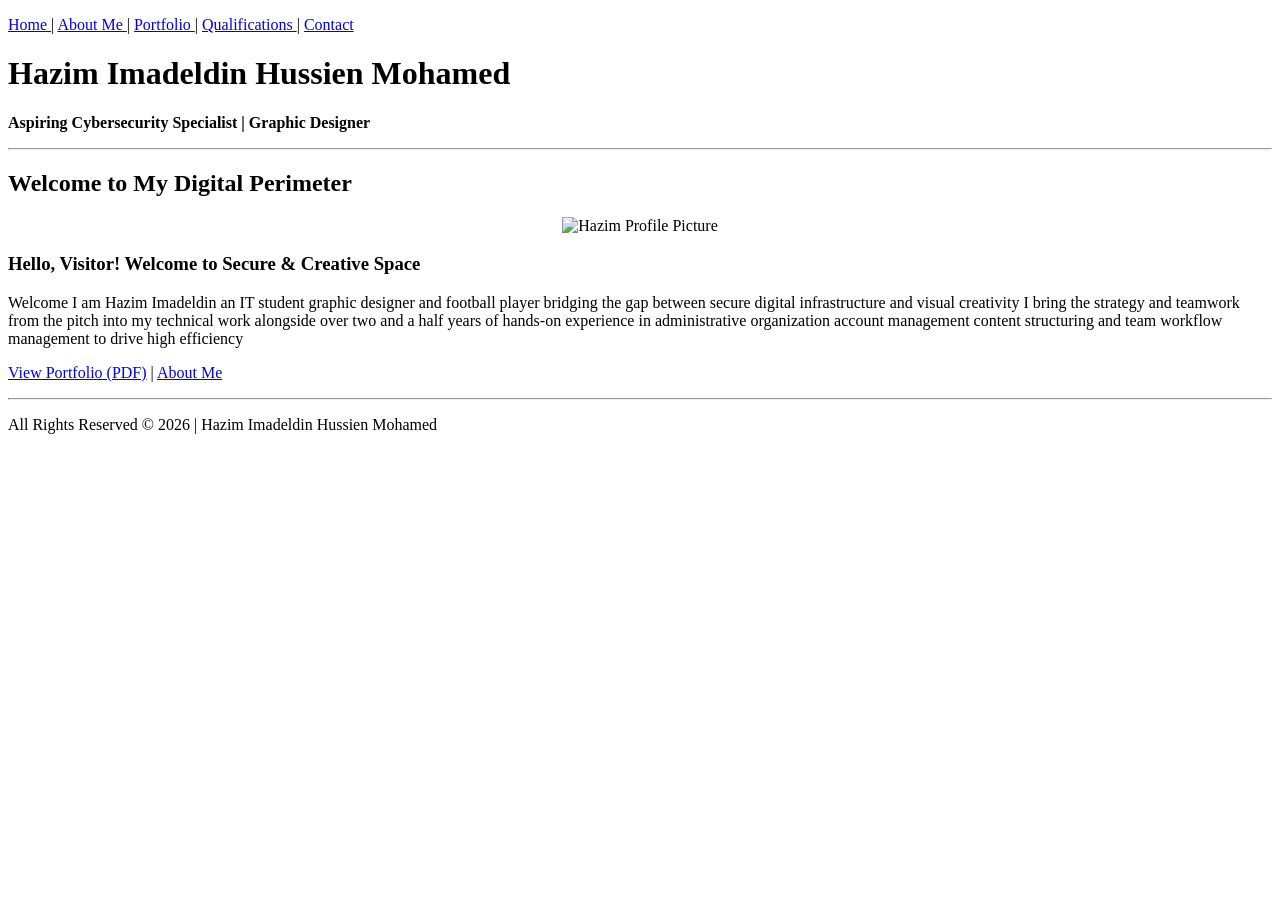
==== index.html @ 0b65c3a4 "Fix HTML structure and update footer content" ====
<!DOCTYPE html>
<html>
<head>
    
    <!-- ده الكود البصلح لي قياسات الموقع عشان تناسب التلفون-->
    <meta name="viewport"
content="width=device-width,initial-scale=1,0">
    
    <title>Home - Hazim Imadeldin Hussien Mohamed</title>
</head>
<body>
    
       <p>
         <a href="index.html"> Home </a> |
         <a href="about.html"> About Me </a> |
         <a href="portfolio.html"> Portfolio </a> |
         <a href="experience.html"> Qualifications </a> |
         <a href="contact.html"> Contact </a>
       </p>

    
        <h1>Hazim Imadeldin Hussien Mohamed</h1>
        <p><strong>Aspiring Cybersecurity Specialist | Graphic Designer</strong></p>
        <hr>
   
        <h2>Welcome to My Digital Perimeter</h2>
            
         <p>
             <!--دالة سنتر بتخلي الصورة في وسط الصفحة-->
             <center>
                   <img src="1793621225679.jpg" width="250" height="200" alt="Hazim Profile Picture">
             </center>
         </p>
            
            <h3>Hello, Visitor! Welcome to Secure & Creative Space</h3>
            <p>Welcome I am Hazim Imadeldin an IT student graphic designer and football player bridging the gap between secure digital infrastructure and visual creativity I bring the strategy and teamwork from the pitch into my technical work alongside over two and a half years of hands-on experience in administrative organization account management content structuring and team workflow management to drive high efficiency</p>
            
           <p>
                <!--ده بخليك تمشي للملف الفي صفحة المعرض لكن بضغطة-->
                <a href="portfolio.html">View Portfolio (PDF)</a> | 
                <a href="about.html">About Me</a>
            </p>
            <hr>

<!--ده بحفظ الحقوق -->
        <p>All Rights Reserved &copy; 2026 | Hazim Imadeldin Hussien Mohamed</p>
    

</body>
</html>
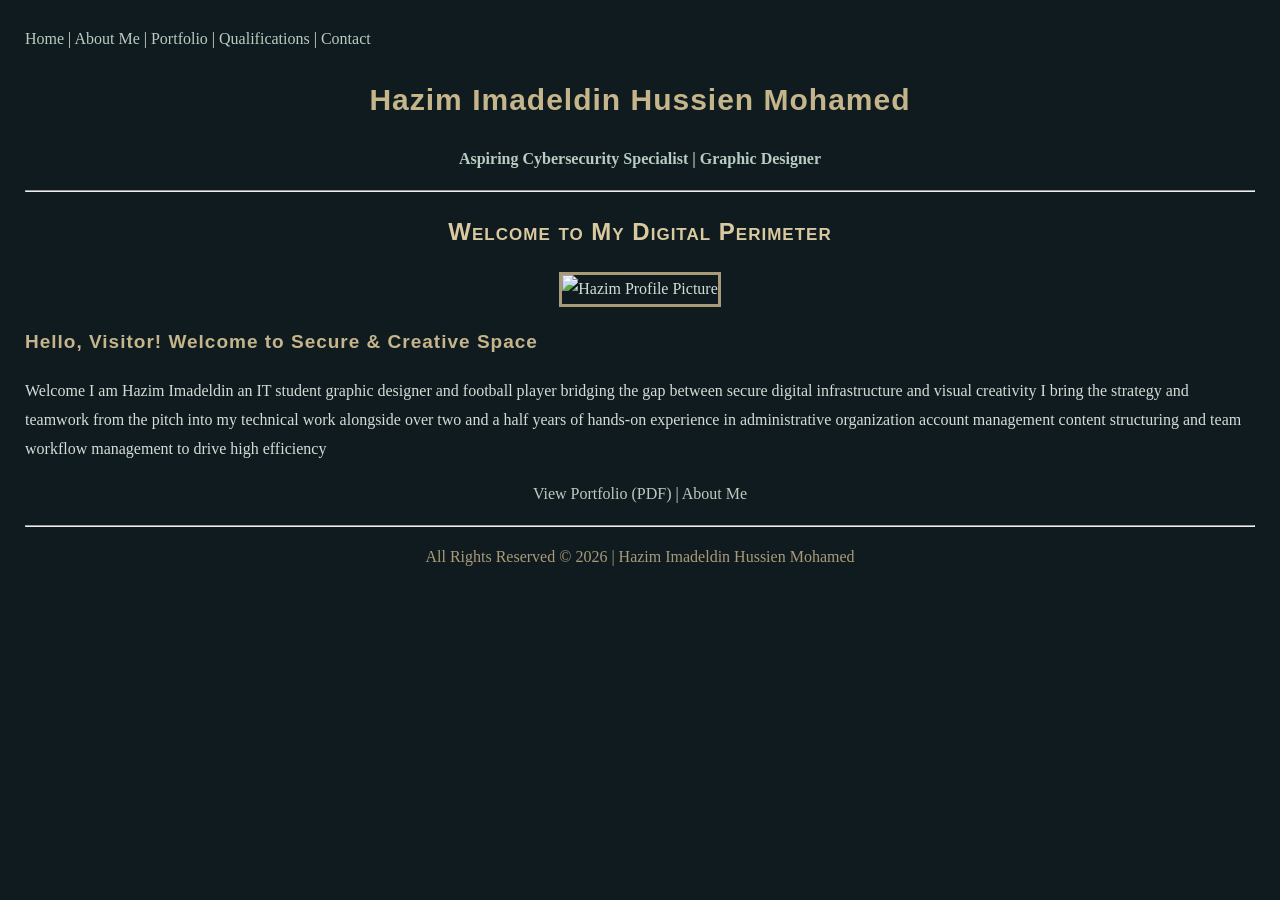
==== commit 1a265fe6: "Add files via upload" ====
--- a/index.html
+++ b/index.html
@@ -1,50 +1,70 @@
-<!DOCTYPE html>
-<html>
-<head>
-    
-    <!-- ده الكود البصلح لي قياسات الموقع عشان تناسب التلفون-->
-    <meta name="viewport"
-content="width=device-width,initial-scale=1,0">
-    
-    <title>Home - Hazim Imadeldin Hussien Mohamed</title>
-</head>
-<body>
-    
-       <p>
-         <a href="index.html"> Home </a> |
-         <a href="about.html"> About Me </a> |
-         <a href="portfolio.html"> Portfolio </a> |
-         <a href="experience.html"> Qualifications </a> |
-         <a href="contact.html"> Contact </a>
-       </p>
-
-    
-        <h1>Hazim Imadeldin Hussien Mohamed</h1>
-        <p><strong>Aspiring Cybersecurity Specialist | Graphic Designer</strong></p>
-        <hr>
-   
-        <h2>Welcome to My Digital Perimeter</h2>
-            
-         <p>
-             <!--دالة سنتر بتخلي الصورة في وسط الصفحة-->
-             <center>
-                   <img src="1793621225679.jpg" width="250" height="200" alt="Hazim Profile Picture">
-             </center>
-         </p>
-            
-            <h3>Hello, Visitor! Welcome to Secure & Creative Space</h3>
-            <p>Welcome I am Hazim Imadeldin an IT student graphic designer and football player bridging the gap between secure digital infrastructure and visual creativity I bring the strategy and teamwork from the pitch into my technical work alongside over two and a half years of hands-on experience in administrative organization account management content structuring and team workflow management to drive high efficiency</p>
-            
-           <p>
-                <!--ده بخليك تمشي للملف الفي صفحة المعرض لكن بضغطة-->
-                <a href="portfolio.html">View Portfolio (PDF)</a> | 
-                <a href="about.html">About Me</a>
-            </p>
-            <hr>
-
-<!--ده بحفظ الحقوق -->
-        <p>All Rights Reserved &copy; 2026 | Hazim Imadeldin Hussien Mohamed</p>
-    
-
-</body>
-</html>
+<!DOCTYPE html>
+<html>
+<head>
+    <meta name="viewport" content="width=device-width, initial-scale=1.0">
+
+    <title>Home - Hazim Imadeldin Hussien Mohamed</title>
+
+    <link rel="stylesheet" href="style.css" type="text/css">
+
+    <style type="text/css">
+
+        #welcome-title {
+            color: #D8C99F;
+            text-align: center;
+            font-variant: small-caps;
+        }
+
+        .home-photo {
+            text-align: center;
+        }
+
+    </style>
+</head>
+
+<body>
+
+    <p>
+        <a href="index.html">Home</a> |
+        <a href="about.html">About Me</a> |
+        <a href="portfolio.html">Portfolio</a> |
+        <a href="experience.html">Qualifications</a> |
+        <a href="contact.html">Contact</a>
+    </p>
+
+    <h1>Hazim Imadeldin Hussien Mohamed</h1>
+
+    <p style="text-align: center; color: #B8CDBF; font-weight: bold;">
+        Aspiring Cybersecurity Specialist | Graphic Designer
+    </p>
+
+    <hr>
+
+    <h2 id="welcome-title">Welcome to My Digital Perimeter</h2>
+
+    <p class="home-photo">
+        <img src="1793621225679.jpg"
+        width="250" height="200"
+        alt="Hazim Profile Picture">
+    </p>
+
+    <h3>Hello, Visitor! Welcome to Secure & Creative Space</h3>
+
+    <p>
+        Welcome I am Hazim Imadeldin an IT student graphic designer and football player bridging the gap between secure digital infrastructure and visual creativity I bring the strategy and teamwork from the pitch into my technical work alongside over two and a half years of hands-on experience in administrative organization account management content structuring and team workflow management to drive high efficiency
+    </p>
+
+    <p style="text-align: center;">
+        <a href="portfolio.html">View Portfolio (PDF)</a> |
+        <a href="about.html">About Me</a>
+    </p>
+
+    <hr>
+
+    <p style="text-align: center; color: #A99B78;">
+        All Rights Reserved &copy; 2026 |
+        Hazim Imadeldin Hussien Mohamed
+    </p>
+
+</body>
+</html>
--- a/style.css
+++ b/style.css
@@ -0,0 +1,104 @@
+/* كود الاستايل حق css */
+
+body {
+    background-color: #101B20;
+    color: #E7E5DA;
+    font-family: "Times New Roman", serif;
+    font-size: 16px;
+    line-height: 1.7;
+    margin: 25px;
+}
+
+h1, h2, h3 {
+    font-family: Arial, sans-serif;
+    color: #C5B58A;
+    font-weight: bold;
+    letter-spacing: 1px;
+}
+
+h1 {
+    font-size: 30px;
+    text-align: center;
+}
+
+h2 {
+    font-size: 24px;
+    text-align: center;
+}
+
+h3 {
+    font-size: 19px;
+}
+
+p, li, td {
+    color: #D5DCD7;
+}
+
+p {
+    line-height: 1.8;
+}
+
+a:link {
+    color: #B8CDBF;
+    text-decoration: none;
+}
+
+a:visited {
+    color: #A99B78;
+}
+
+a:hover {
+    color: #E8D7A8;
+    text-decoration: underline;
+}
+
+a:active {
+    color: #FFFFFF;
+}
+
+hr {
+    color: #52665F;
+}
+
+img {
+    border: 3px solid #A99B78;
+}
+
+table {
+    background-color: #17262B;
+    color: #E7E5DA;
+    border: 1px solid #71847A;
+    margin-left: auto;
+    margin-right: auto;
+}
+
+th {
+    background-color: #344A43;
+    color: #F0E8D2;
+    font-size: 15px;
+    padding: 10px;
+}
+
+td {
+    padding: 9px;
+}
+
+ul {
+    list-style: square outside;
+}
+
+input, textarea {
+    background-color: #E7E5DA;
+    color: #101B20;
+    border: 1px solid #A99B78;
+    padding: 8px;
+}
+
+button {
+    background-color: #344A43;
+    color: #F0E8D2;
+    border: 2px solid #A99B78;
+    padding: 9px;
+    font-weight: bold;
+}
+
